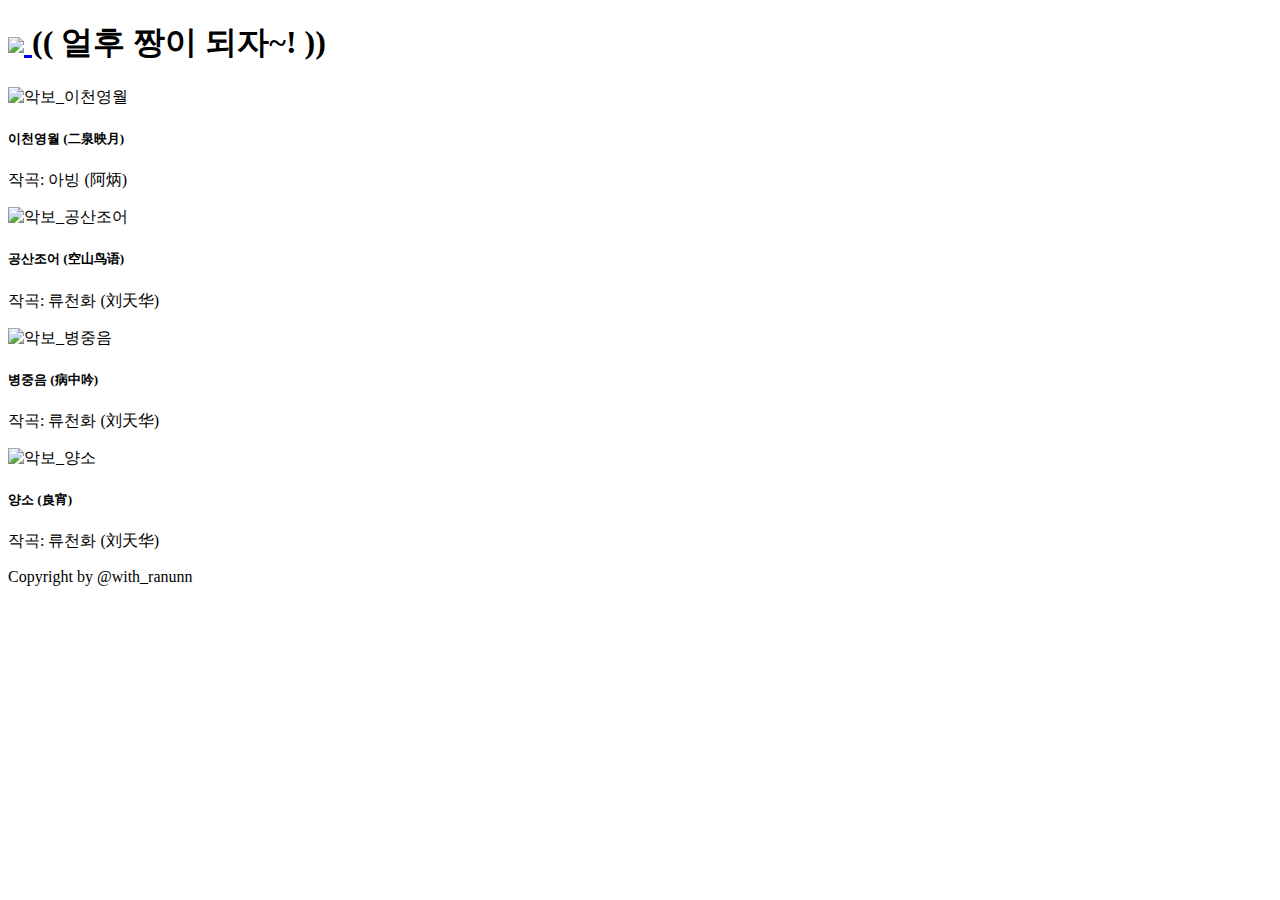
==== index.html @ 78990d80 "220406_update_gitignore_and_index" ====
<!DOCTYPE html>
<html lang="en">
<head>
    <meta charset="UTF-8">
    <title>♪ 얼짱시대 ♪</title>
    <!-- CSS only -->
    <link href="https://cdn.jsdelivr.net/npm/bootstrap@5.1.3/dist/css/bootstrap.min.css" rel="stylesheet" integrity="sha384-1BmE4kWBq78iYhFldvKuhfTAU6auU8tT94WrHftjDbrCEXSU1oBoqyl2QvZ6jIW3" crossorigin="anonymous">
    <link rel="stylesheet" href="/be_erhumaster/mycss.css">
</head>
<header>
    <h1 class="logo">
        <a href="/be_erhumaster/index.html">
            <img src="/be_erhumaster/img/erhu_img.jpg"/>
        </a>
        <span>(( 얼후 짱이 되자~! ))</span>
    </h1>
</header>
<body>

    <div class="card-container">
        <div class="row row-cols-1 row-cols-md-4 g-4">
          <div class="col">
            <div class="card h-100">
              <div class="img-box">
                <img src="/be_erhumaster/img/이천영월01.jpg" class="card-img-top" alt="악보_이천영월">
              </div>
              <div class="card-body">
                <h5 class="card-title">이천영월 (二泉映月)</h5>
                <p class="card-text">작곡: 아빙 (阿炳)</p>
              </div>
            </div>
          </div>
          <div class="col">
            <div class="card h-100">
              <div class="img-box">
                <img src="/be_erhumaster/img/공산조어01.png" class="card-img-top" alt="악보_공산조어">
              </div>
              <div class="card-body">
                <h5 class="card-title">공산조어 (空山鸟语)</h5>
                <p class="card-text">작곡: 류천화 (刘天华)</p>
              </div>
            </div>
          </div>
          <div class="col">
            <div class="card h-100">
              <div class="img-box">
                <img src="/be_erhumaster/img/병중음.gif" class="card-img-top" alt="악보_병중음">
              </div>
              <div class="card-body">
                <h5 class="card-title">병중음 (病中吟)</h5>
                <p class="card-text">작곡: 류천화 (刘天华)</p>
              </div>
            </div>
          </div>
          <div class="col">
            <div class="card h-100">
              <div class="img-box">
                <img src="/be_erhumaster/img/양소.jpg" class="card-img-top" alt="악보_양소">
              </div>
              <div class="card-body">
                <h5 class="card-title">양소 (良宵)</h5>
                <p class="card-text">작곡: 류천화 (刘天华)</p>
              </div>
            </div>
          </div>
        </div>
    </div>


</body>
<footer>
    <div>
        Copyright by @with_ranunn
    </div>

</footer>
</html>
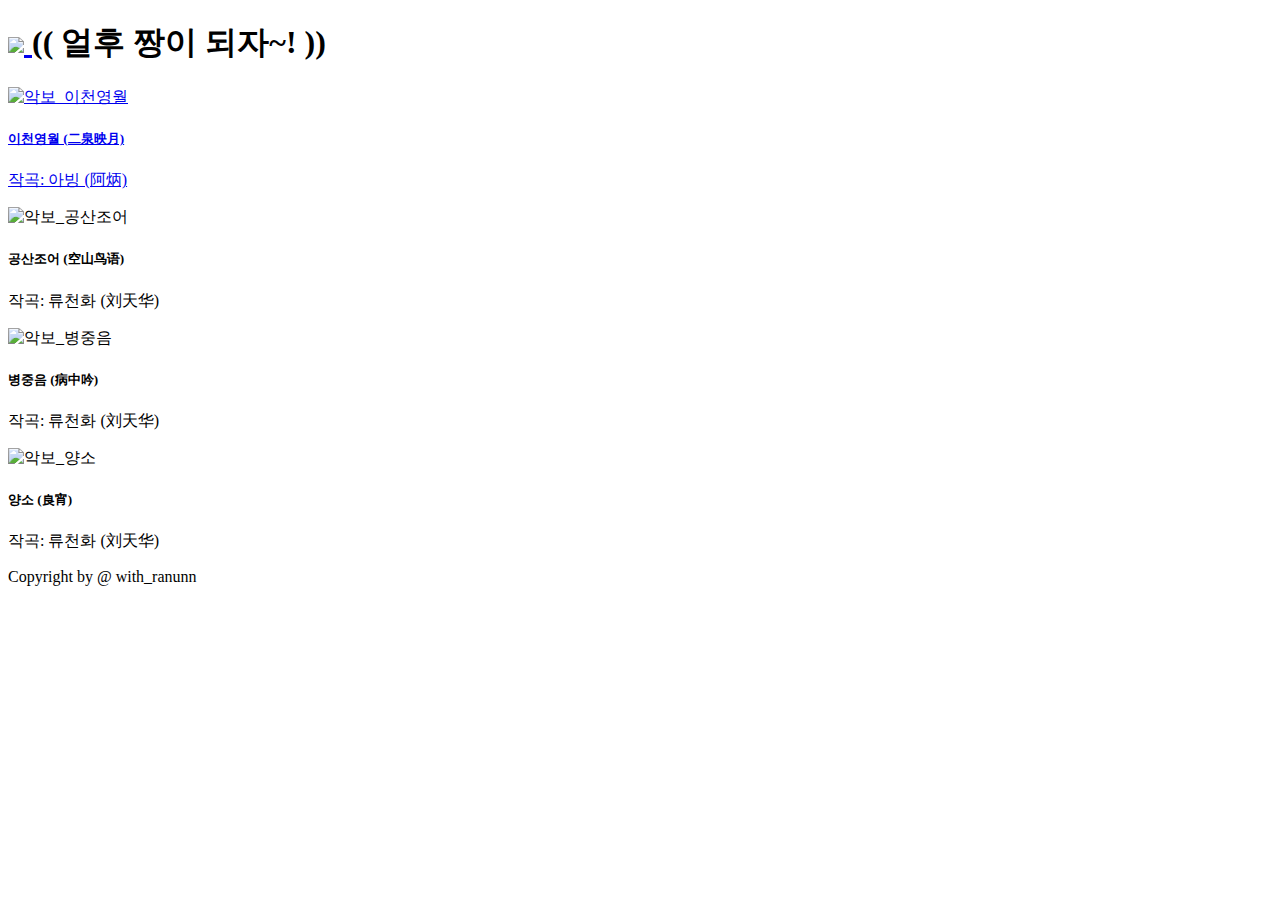
==== commit df2efffa: "220407_create_erhu_sheet_and_update_mycss" ====
--- a/index.html
+++ b/index.html
@@ -21,13 +21,15 @@
         <div class="row row-cols-1 row-cols-md-4 g-4">
           <div class="col">
             <div class="card h-100">
-              <div class="img-box">
-                <img src="/be_erhumaster/img/이천영월01.jpg" class="card-img-top" alt="악보_이천영월">
-              </div>
-              <div class="card-body">
-                <h5 class="card-title">이천영월 (二泉映月)</h5>
-                <p class="card-text">작곡: 아빙 (阿炳)</p>
-              </div>
+              <a href="/be_erhumaster/erhu_sheet.html">
+                  <div class="img-box">
+                    <img src="/be_erhumaster/img/이천영월01.jpg" class="card-img-top" alt="악보_이천영월">
+                  </div>
+                  <div class="card-body">
+                    <h5 class="card-title">이천영월 (二泉映月)</h5>
+                    <p class="card-text">작곡: 아빙 (阿炳)</p>
+                  </div>
+              </a>
             </div>
           </div>
           <div class="col">
@@ -70,7 +72,7 @@
 </body>
 <footer>
     <div>
-        Copyright by @with_ranunn
+        Copyright by @ with_ranunn
     </div>
 
 </footer>
